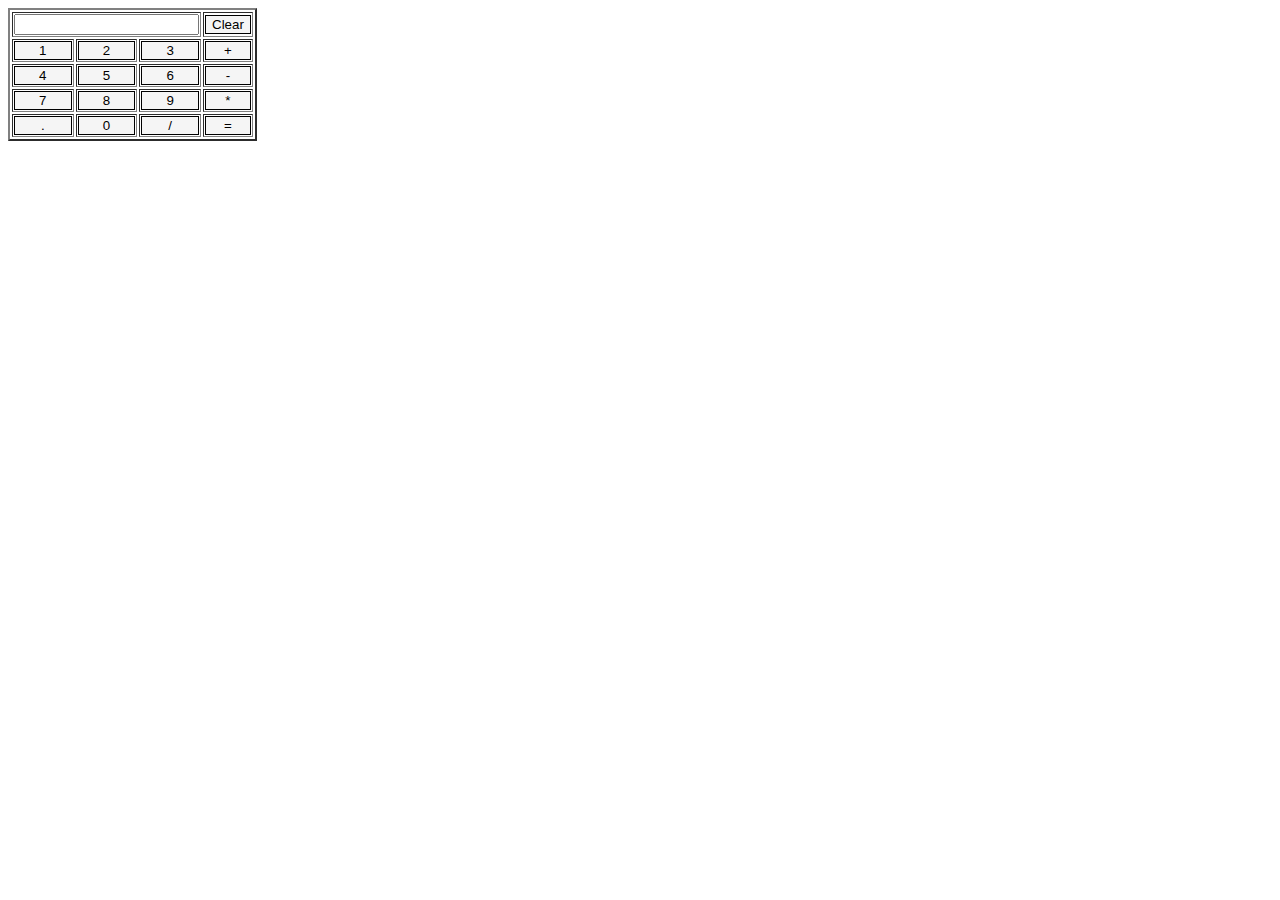
==== calculator/calcu.html @ 85d77723 "calculate" ====
<!DOCTYPE html>
<html lang="en">
<head>
    <meta charset="UTF-8">
    <meta name="viewport" content="width=device-width, initial-scale=1.0">
    <title>Document</title>
    <link rel="stylesheet" href="calcu.css">
    <script src="calcu.js" defer></script>
</head>
<body>
    <table border="2">
        <tr>
            <th colspan="3" ><input type="text" id="screen"></th>
            <th><button onclick="clr()">Clear</button></th>
        </tr>
        <tr>
            <th><button onclick="setnum(1)">1</button></th>
            <th><button onclick="setnum(2)">2</button></th>
            <th><button onclick="setnum(3)">3</button></th>
            <th><button onclick="setoper('+')">+</button></th>
        </tr>
        <tr>
            <th><button onclick="setnum(4)">4</button></th>
            <th><button onclick="setnum(5)">5</button></th>
            <th><button onclick="setnum(6)">6</button></th>
            <th><button onclick="setoper('-')">-</button></th>
        </tr>
        <tr>
            <th><button onclick="setnum(7)">7</button></th>
            <th><button onclick="setnum(8)">8</button></th>
            <th><button onclick="setnum(9)">9</button></th>
            <th><button onclick="setoper('*')">*</button></th>
        </tr>
        <tr>
            <th><button>.</button></th>
            <th><button onclick="setnum(0)">0</button></th>
            <th><button onclick="setoper('/')">/</button></th>
            <th><button onclick="solve()">=</button></th>
        </tr>
    </table>
</body>
</html>
---- calculator/calcu.css ----
table button{
    width: 100%;
    border: solid black 1px;
    background-color: whitesmoke;
}
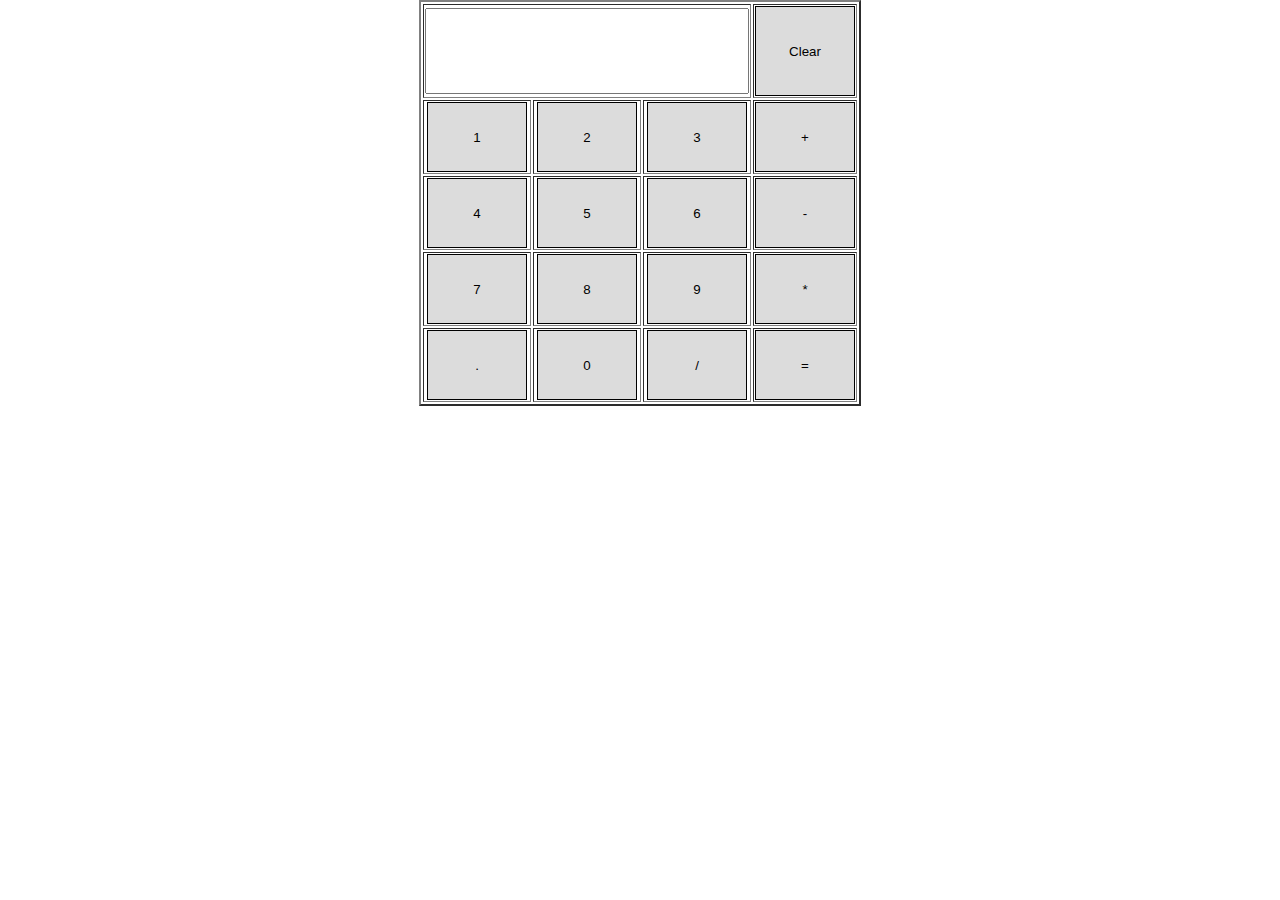
==== commit 5f73df19: "calculate" ====
--- a/calculator/calcu.html
+++ b/calculator/calcu.html
@@ -8,35 +8,38 @@
     <script src="calcu.js" defer></script>
 </head>
 <body>
+    <div id="all">
     <table border="2">
         <tr>
             <th colspan="3" ><input type="text" id="screen"></th>
-            <th><button onclick="clr()">Clear</button></th>
+            <th><button onclick="clr()" id="btn_clear">Clear</button></th>
         </tr>
         <tr>
-            <th><button onclick="setnum(1)">1</button></th>
-            <th><button onclick="setnum(2)">2</button></th>
-            <th><button onclick="setnum(3)">3</button></th>
-            <th><button onclick="setoper('+')">+</button></th>
+            <th><button onclick="display(1)">1</button></th>
+            <th><button onclick="display(2)">2</button></th>
+            <th><button onclick="display(3)">3</button></th>
+            <th><button onclick="display('+')">+</button></th>
         </tr>
         <tr>
-            <th><button onclick="setnum(4)">4</button></th>
-            <th><button onclick="setnum(5)">5</button></th>
-            <th><button onclick="setnum(6)">6</button></th>
-            <th><button onclick="setoper('-')">-</button></th>
+            <th><button onclick="display(4)">4</button></th>
+            <th><button onclick="display(5)">5</button></th>
+            <th><button onclick="display(6)">6</button></th>
+            <th><button onclick="display('-')">-</button></th>
         </tr>
         <tr>
-            <th><button onclick="setnum(7)">7</button></th>
-            <th><button onclick="setnum(8)">8</button></th>
-            <th><button onclick="setnum(9)">9</button></th>
-            <th><button onclick="setoper('*')">*</button></th>
+            <th><button onclick="display(7)">7</button></th>
+            <th><button onclick="display(8)">8</button></th>
+            <th><button onclick="display(9)">9</button></th>
+            <th><button onclick="display('*')">*</button></th>
         </tr>
         <tr>
-            <th><button>.</button></th>
-            <th><button onclick="setnum(0)">0</button></th>
-            <th><button onclick="setoper('/')">/</button></th>
+            <th><button onclick="display('.')">.</button></th>
+            <th><button onclick="display(0)">0</button></th>
+            <th><button onclick="display('/')">/</button></th>
             <th><button onclick="solve()">=</button></th>
         </tr>
     </table>
+    </div>
+    
 </body>
 </html>--- a/calculator/calcu.css
+++ b/calculator/calcu.css
@@ -1,5 +1,36 @@
+html body{
+    height: 100%;
+    margin: 0;
+}
+
 table button{
     width: 100%;
     border: solid black 1px;
-    background-color: whitesmoke;
+    height: 70px;
+    width: 100px;
+    background-color: gainsboro;
+}
+#all{
+    display: flex;
+    /* margin: 0; */
+    /* margin-left: 400px; */
+    width: 100%;
+    height: 100%;
+    justify-content: center;
+    /* align-items: center; */
+    border-color: black;
+    
+}
+table{
+    height: 70px;
+    width: 100px;
+}
+
+#screen{
+    height: 80px;
+    width: 316px;
+}
+#btn_clear{
+    height: 90px;
+    
 }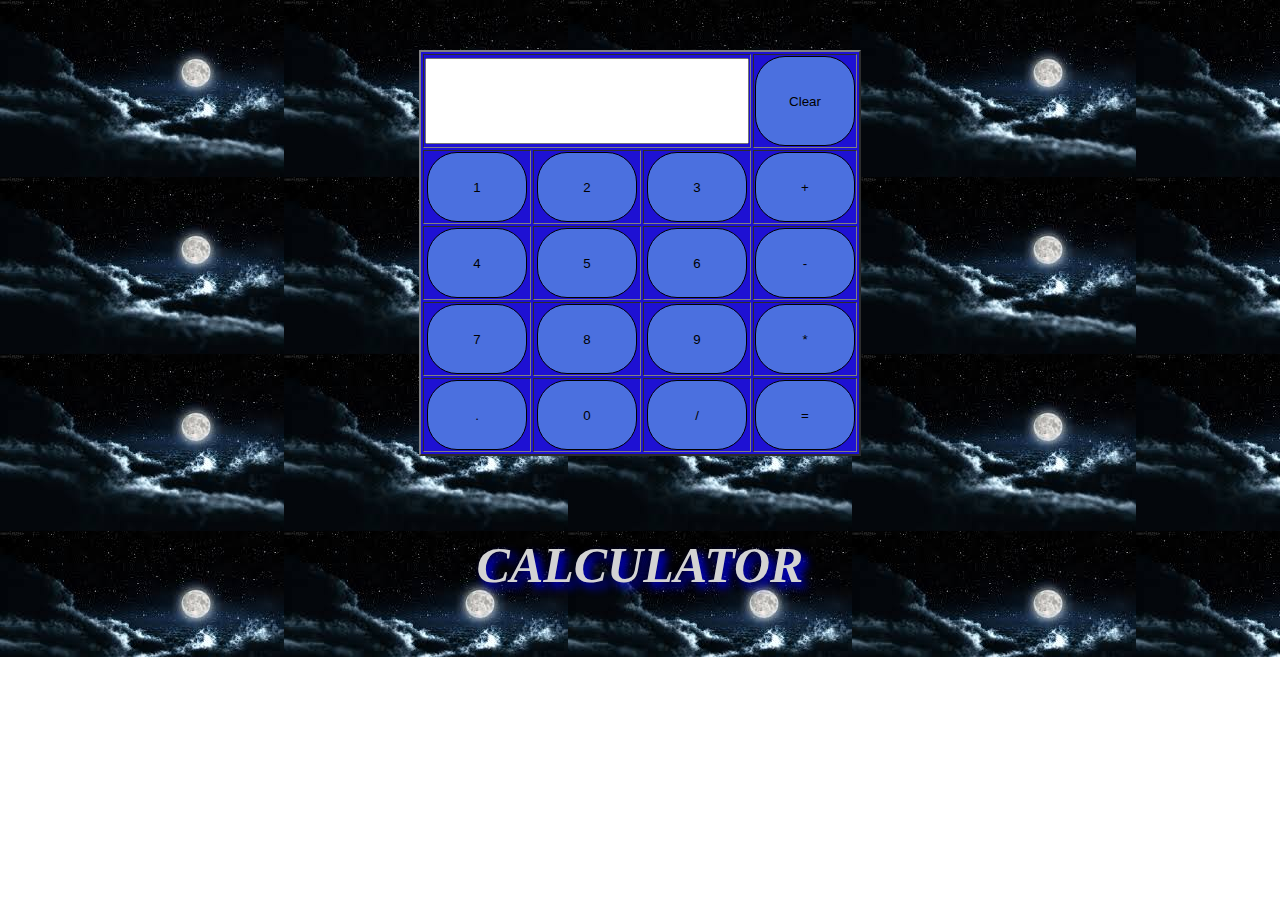
==== commit 86920547: "updated calcu" ====
--- a/calculator/calcu.html
+++ b/calculator/calcu.html
@@ -8,8 +8,9 @@
     <script src="calcu.js" defer></script>
 </head>
 <body>
+    <div id="container">
     <div id="all">
-    <table border="2">
+    <table border="2" >
         <tr>
             <th colspan="3" ><input type="text" id="screen"></th>
             <th><button onclick="clr()" id="btn_clear">Clear</button></th>
@@ -40,6 +41,8 @@
         </tr>
     </table>
     </div>
+    <h1 id="text">CALCULATOR</h1>
+</div>
     
 </body>
 </html>--- a/calculator/calcu.css
+++ b/calculator/calcu.css
@@ -6,24 +6,31 @@
 table button{
     width: 100%;
     border: solid black 1px;
+    border-radius: 30px;
     height: 70px;
     width: 100px;
-    background-color: gainsboro;
+    background-color:  rgb(75, 112, 223);
 }
 #all{
     display: flex;
     /* margin: 0; */
     /* margin-left: 400px; */
     width: 100%;
-    height: 100%;
+    /* height: 700px; */
     justify-content: center;
     /* align-items: center; */
     border-color: black;
+    /* background-image: url('[data-uri]');
+    background-repeat: no-repeat; */
+    
     
 }
 table{
+    margin-top: 50px;
     height: 70px;
     width: 100px;
+    background-color: rgb(30, 17, 211);
+    
 }
 
 #screen{
@@ -32,5 +39,20 @@
 }
 #btn_clear{
     height: 90px;
-    
-}+}
+#container{
+    height: 657px;
+    background-image: url('[data-uri]');
+    /* background-repeat: no-repeat; */
+    /* background-color: blueviolet; */
+}
+
+#text{
+    color: lightgray;
+    text-align: center;
+    margin-top: 80px;
+    font-size: 50px;
+    /* font-weight: initial; */
+    font-style: italic;
+    text-shadow: 5px 5px 10px blue;
+}
